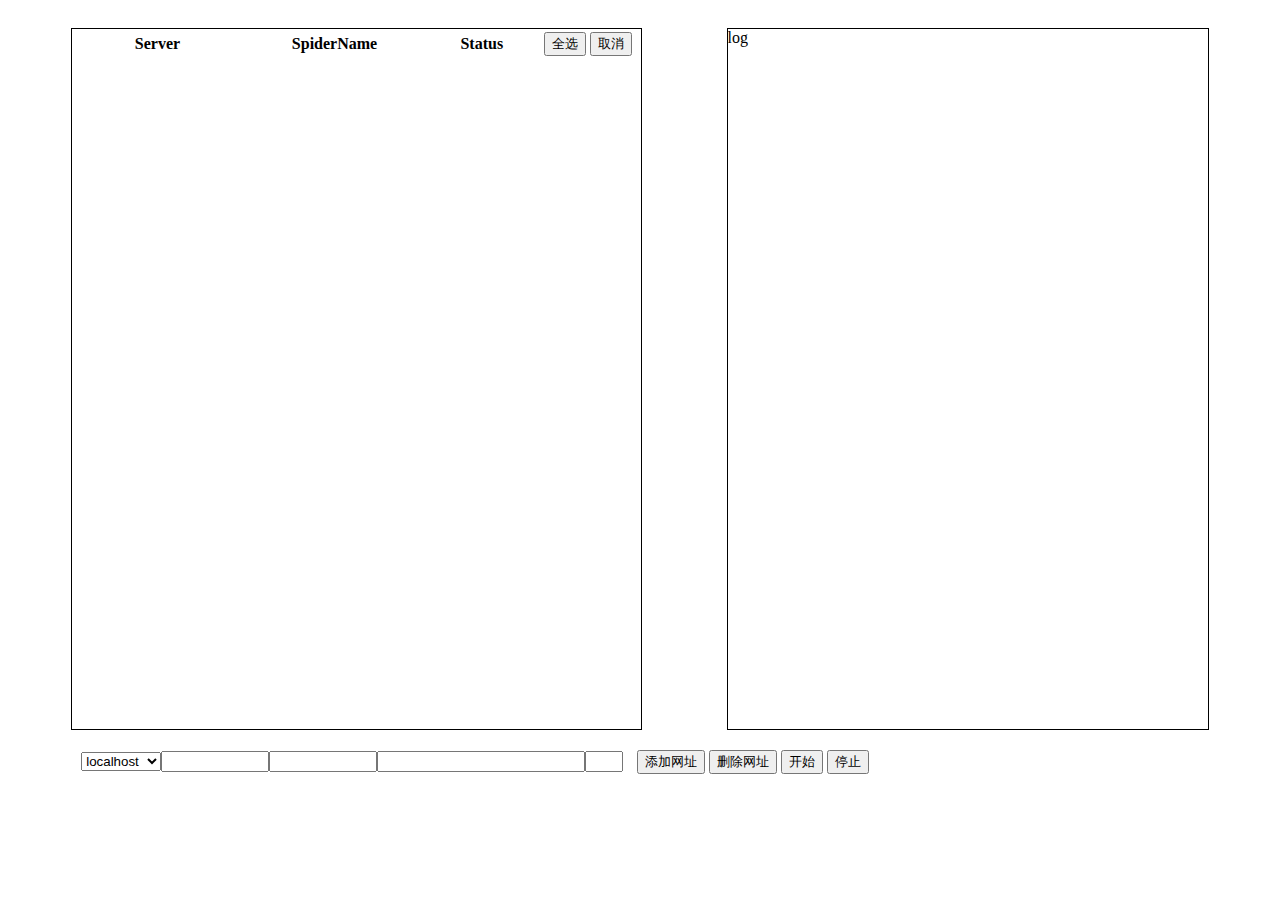
==== templates/capture.html @ d256b731 "init" ====
<!DOCTYPE html>
<html>
<head>
    <meta charset="utf-8">
    <title>网页抓取</title>
    <link href="/css/style.css" type="text/css" rel="stylesheet"/>
    <script src="http://cdn.static.runoob.com/libs/jquery/2.1.1/jquery.min.js"></script>
    <script src="/js/capture.js"></script>
</head>

<body>
<div id="web" style="float: left;width: 45%;height: 700px;margin:20px 3% 20px 5%;border: 1px solid #000">
    <table>
        <thead>
        <tr>
            <th style="width: 250px;">Server</th>
            <th style="width: 250px;">SpiderName</th>
            <th style="width: 150px;">Status</th>
            <th style="width: 150px;"><button onclick="checkAll()">全选</button> <button onclick="checkNo()">取消</button></th>
        </tr>
        </thead>
    </table>
    <div style="height: 660px;overflow-y:auto">
        <table >
            <tbody id="spiderList"></tbody>
        </table>
    </div>
</div>
<div id="log" style="float: right;width: 38%;height: 700px;margin:20px 5% 20px 3%;border: 1px solid #000">
    log
</div><br />
<div style="float: left;margin: 0 5%;">
    <div style="height: 30px;margin: 0 10px;display: inline-block">
        <select id="domain" style="width: 80px;"><option>localhost</option></select><input id="name" style="width: 100px;"/><input id="allow_domain" style="width: 100px;"/><input id="start_url" style="width: 200px;"/><input id="request_delay" style="width: 30px;"/>
    </div>
    <button  class="s_btn" id="add">添加网址</button>
    <button  class="s_btn" id="delete">删除网址</button>
    <button  class="s_btn" id="startWeb">开始</button>
    <button  class="s_btn" id="stopWeb">停止</button>
</div>
</body>
</html>
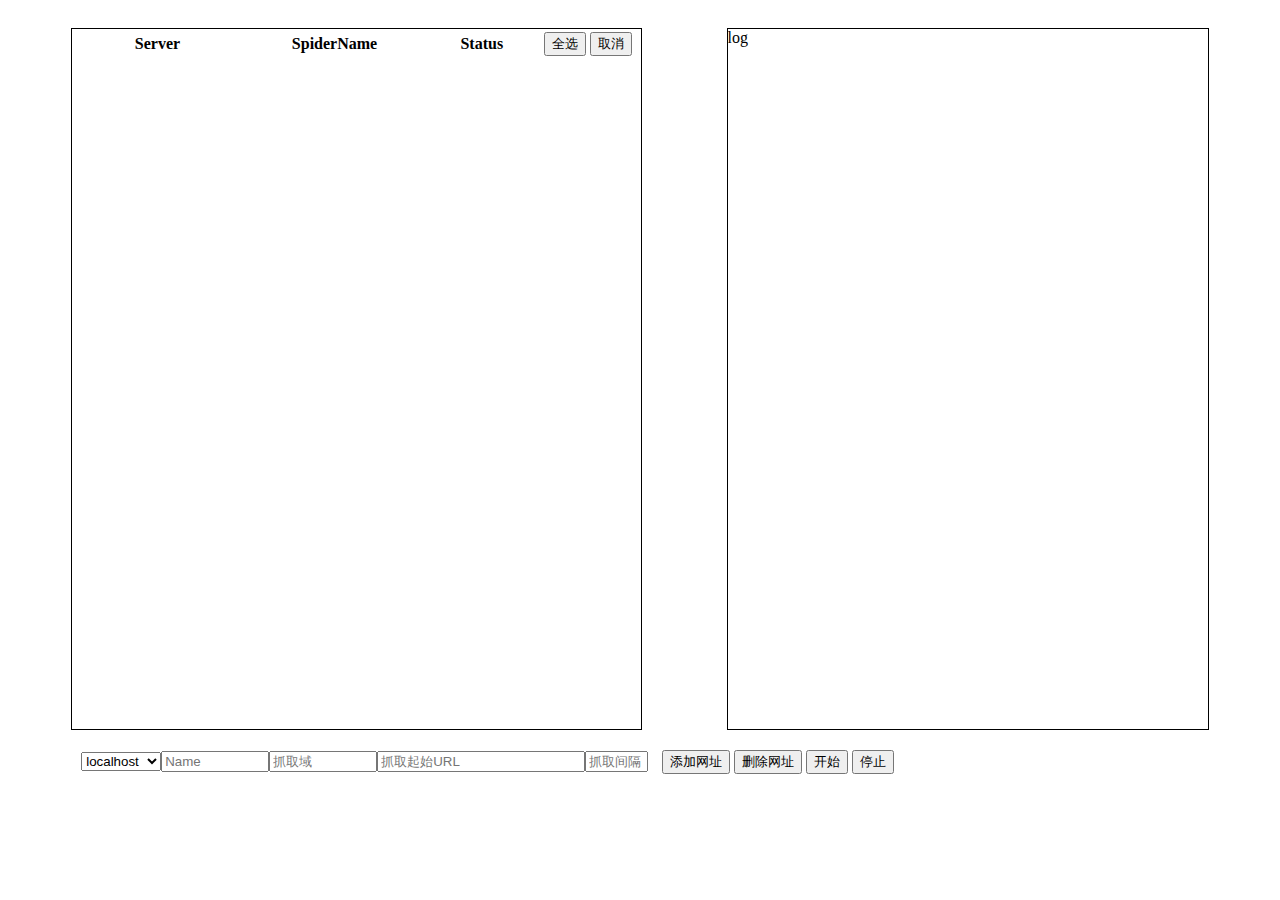
==== commit f9871e40: "fix log" ====
--- a/templates/capture.html
+++ b/templates/capture.html
@@ -31,7 +31,7 @@
 </div><br />
 <div style="float: left;margin: 0 5%;">
     <div style="height: 30px;margin: 0 10px;display: inline-block">
-        <select id="domain" style="width: 80px;"><option>localhost</option></select><input id="name" style="width: 100px;"/><input id="allow_domain" style="width: 100px;"/><input id="start_url" style="width: 200px;"/><input id="request_delay" style="width: 30px;"/>
+        <select id="domain" style="width: 80px;"><option value="localhost">localhost</option></select><input id="name" placeholder="Name" style="width: 100px;"/><input id="allow_domain" placeholder="抓取域" style="width: 100px;"/><input id="start_url" placeholder="抓取起始URL" style="width: 200px;"/><input id="request_delay" placeholder="抓取间隔" style="width: 55px;"/>
     </div>
     <button  class="s_btn" id="add">添加网址</button>
     <button  class="s_btn" id="delete">删除网址</button>
@@ -39,4 +39,4 @@
     <button  class="s_btn" id="stopWeb">停止</button>
 </div>
 </body>
-</html>+</html>
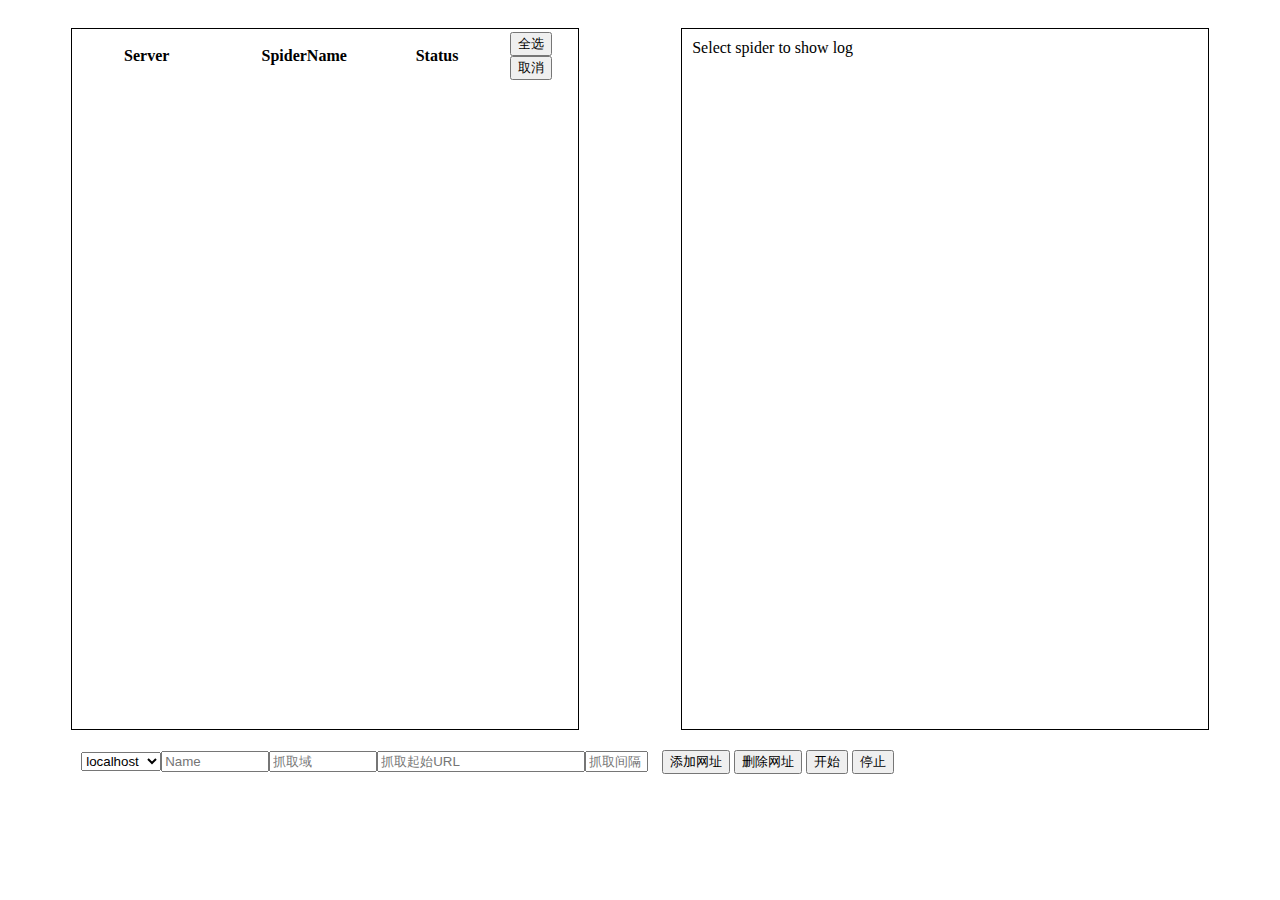
==== commit 6fe22e1f: "fix capture html" ====
--- a/templates/capture.html
+++ b/templates/capture.html
@@ -9,7 +9,7 @@
 </head>
 
 <body>
-<div id="web" style="float: left;width: 45%;height: 700px;margin:20px 3% 20px 5%;border: 1px solid #000">
+<div id="web" style="float: left;width: 40%;height: 700px;margin:20px 3% 20px 5%;border: 1px solid #000">
     <table>
         <thead>
         <tr>
@@ -26,9 +26,11 @@
         </table>
     </div>
 </div>
-<div id="log" style="float: right;width: 38%;height: 700px;margin:20px 5% 20px 3%;border: 1px solid #000">
-    log
-</div><br />
+<div id="log" style="float: right;width: 40%;height: 680px;margin:20px 5% 20px 3%;border: 1px solid #000;padding:10px; overflow-y:scroll">
+    Select spider to show log
+</div>
+
+<br />
 <div style="float: left;margin: 0 5%;">
     <div style="height: 30px;margin: 0 10px;display: inline-block">
         <select id="domain" style="width: 80px;"><option value="localhost">localhost</option></select><input id="name" placeholder="Name" style="width: 100px;"/><input id="allow_domain" placeholder="抓取域" style="width: 100px;"/><input id="start_url" placeholder="抓取起始URL" style="width: 200px;"/><input id="request_delay" placeholder="抓取间隔" style="width: 55px;"/>
